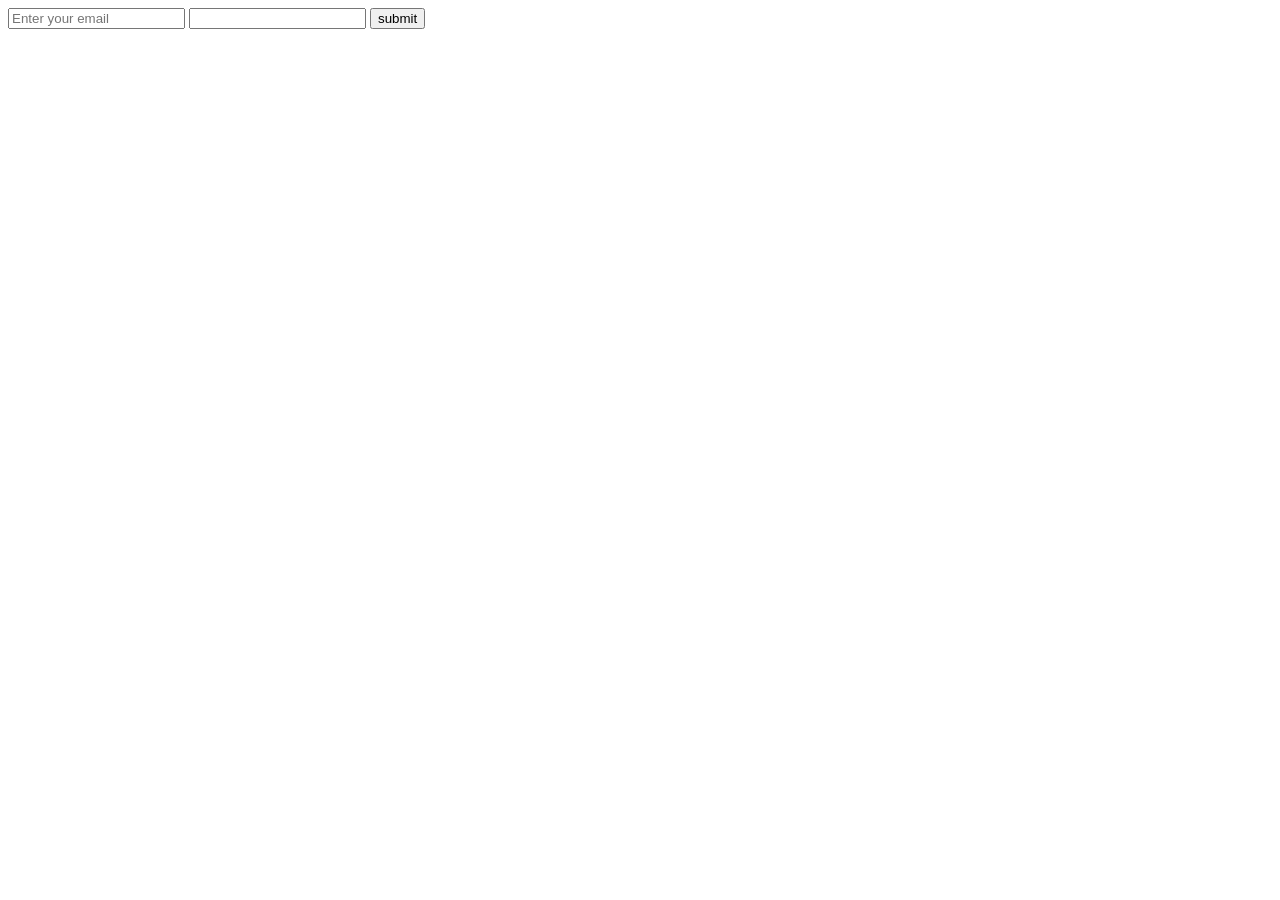
==== Web dev 2/templates/index.html @ 254caf7e "add : form handling in the flask" ====
<!DOCTYPE html>
<html lang="en">
<head>
    <meta charset="UTF-8">
    <meta name="viewport" content="width=device-width, initial-scale=1.0">
    <title>Form handling in Flask </title>
</head>
<body>
    <form action="/">
        <input type="email" name="email" placeholder="Enter your email" >
        <input type="password" name="password" id = "">
        <input type="submit" value="submit">


    </form>
</body>
</html>
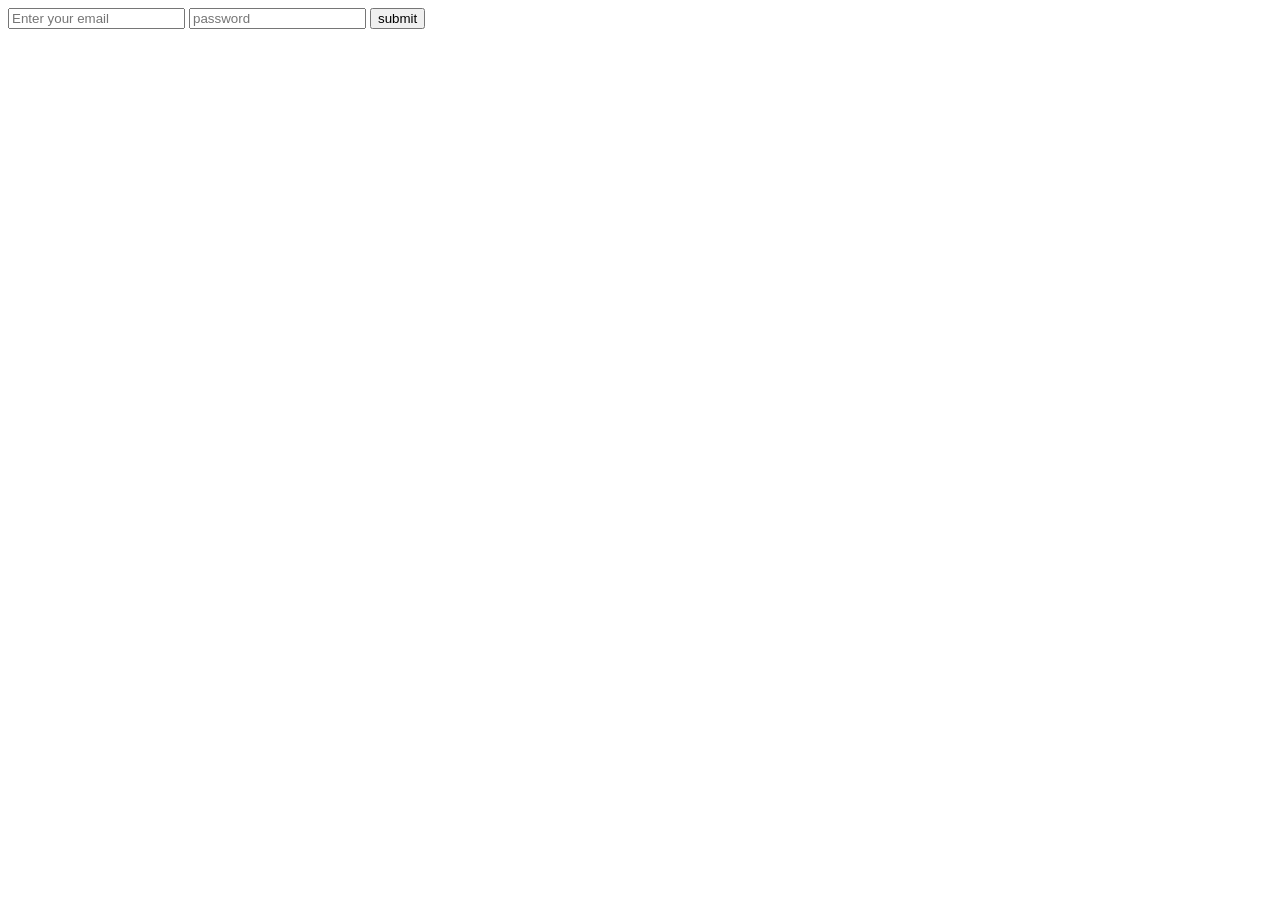
==== commit bb98bcaa: "add : understood how to use form like input from the users and the other methods like how to display" ====
--- a/Web dev 2/templates/index.html
+++ b/Web dev 2/templates/index.html
@@ -8,7 +8,7 @@
 <body>
     <form action="/">
         <input type="email" name="email" placeholder="Enter your email" >
-        <input type="password" name="password" id = "">
+        <input type="password" placeholder="password" name="password" id = "">
         <input type="submit" value="submit">
 
 
